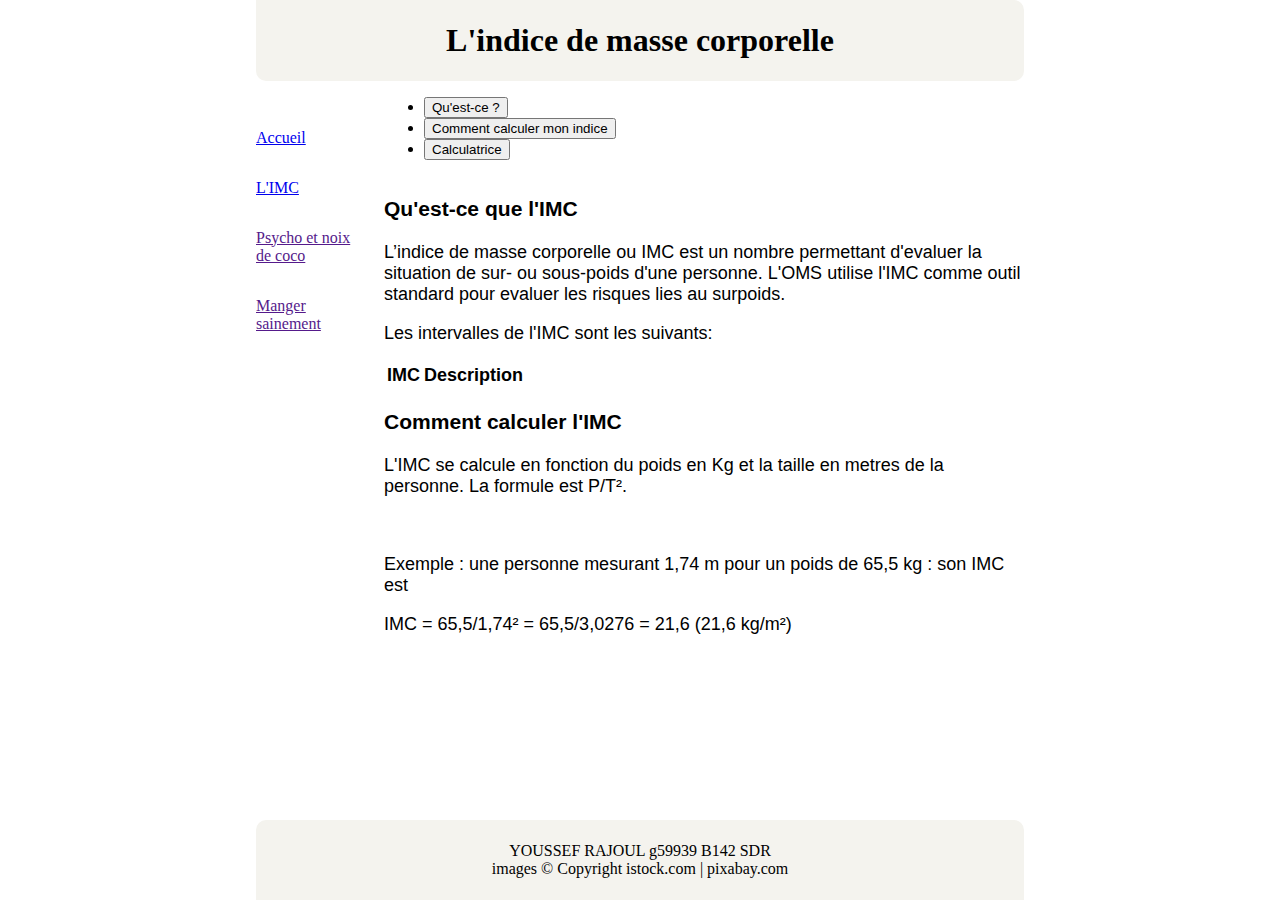
==== imc.html @ 3df38764 "3.2 page IMC : ajoute la description" ====
<!DOCTYPE html>
<html lang="en">

<head>
  <meta charset="UTF-8">
  <meta http-equiv="X-UA-Compatible" content="IE=edge">
  <meta name="viewport" content="width=device-width, initial-scale=1.0">
  <title>IMC</title>
  <link rel="stylesheet" href="style/css-imc.css">
  <!-- CSS only -->
  <link href="https://cdn.jsdelivr.net/npm/bootstrap@5.1.3/dist/css/bootstrap.min.css" rel="stylesheet"
    integrity="sha384-1BmE4kWBq78iYhFldvKuhfTAU6auU8tT94WrHftjDbrCEXSU1oBoqyl2QvZ6jIW3" crossorigin="anonymous">
  <script src="https://cdn.jsdelivr.net/npm/@popperjs/core@2.10.2/dist/umd/popper.min.js"
    integrity="sha384-7+zCNj/IqJ95wo16oMtfsKbZ9ccEh31eOz1HGyDuCQ6wgnyJNSYdrPa03rtR1zdB"
    crossorigin="anonymous"></script>
  <script src="https://cdn.jsdelivr.net/npm/bootstrap@5.1.3/dist/js/bootstrap.min.js"
    integrity="sha384-QJHtvGhmr9XOIpI6YVutG+2QOK9T+ZnN4kzFN1RtK3zEFEIsxhlmWl5/YESvpZ13"
    crossorigin="anonymous"></script>
  <script src="jquery/jquery-3.6.0.min.js"></script>

</head>

<body>
  <header>
    <div class="titre1">
      <h1>
        L'indice de masse corporelle
      </h1>
    </div>
  </header>
  <nav class="nav1">
    <ul class="left-list">
      <li>
        <a href="index.html">Accueil</a>
      </li>
      <li>
        <a href="imc.html">L'IMC</a>
      </li>
      <li>
        <a href="">Psycho et noix de coco</a>
      </li>
      <li>
        <a href="">Manger sainement</a>
      </li>
    </ul>
  </nav>
  <nav class="nav2">
    <ul class="nav nav-tabs" id="myTab" role="tablist">
      <li class="nav-item" role="presentation">
        <button class="nav-link active" id="imc-tab" data-bs-toggle="tab" data-bs-target="#imc" type="button" role="tab"
          aria-controls="imc" aria-selected="true">Qu'est-ce ?</button>
      </li>
      <li class="nav-item" role="presentation">
        <button class="nav-link" id="comment-calculer-tab" data-bs-toggle="tab" data-bs-target="#comment-calculer"
          type="button" role="tab" aria-controls="comment-calculer" aria-selected="false">Comment calculer mon
          indice</button>
      </li>
      <li class="nav-item" role="presentation">
        <button class="nav-link" id="calculatrice-tab" data-bs-toggle="tab" data-bs-target="#calculatrice" type="button"
          role="tab" aria-controls="calculatrice" aria-selected="false">Calculatrice</button>
      </li>
    </ul>
  </nav>
  <main>
    <div class="tab-content" id="myTabContent">
      <div class="tab-pane fade show active" id="imc" role="tabpanel" aria-labelledby="imc-tab">
        <div class="imc">
          <h3>Qu'est-ce que l'IMC</h3>
          <p>L’indice de masse corporelle ou IMC est un nombre permettant d'evaluer la situation de sur- ou sous-poids
            d'une personne. L'OMS utilise l'IMC comme outil standard pour evaluer les risques lies au surpoids.
          </p>
        </div>
        <div class="tableau">
          <table class="table table-striped table-hover">
            <p>Les intervalles de l'IMC sont les suivants:</p>
            <thead>
              <tr>
                <th>IMC</th>
                <th>Description</th>
              </tr>
            </thead>
            <tbody class="tableBody">
              <!-- data du tableau est gerer par javascrpit -->
            </tbody>
          </table>
        </div>
        <div class="commentdiv">
          <h3>Comment calculer l'IMC</h3>
          <p>
            L'IMC se calcule en fonction du poids en Kg et la taille en metres de la personne. La formule est P/T&sup2;.
          </p>
          <br>
          <p>
            Exemple : une personne mesurant 1,74 m pour un poids de 65,5 kg : son IMC est
          </p>
          <p>
            IMC = 65,5/1,74&sup2; = 65,5/3,0276 = 21,6 (21,6 kg/m&sup2;)
          </p>
        </div>
      </div>
    </div>
  </main>
  <footer>
    <p>
      YOUSSEF RAJOUL g59939 B142 SDR
      <br>
      images © Copyright istock.com | pixabay.com
    </p>
  </footer>
  <script src="javascript/js-imc.js"></script>
</body>
</html>
---- style/css-imc.css ----
header {
    position: relative;
    grid-area: header;
    font-family: Cambria, Cochin, Georgia, Times, 'Times New Roman', serif;
    background-color: rgb(244, 243, 238);
    border-radius: 0 010px 10px;
    display: flex;
    justify-content: center;
    align-items: center;
    text-align: center;
}

.nav1 {
    grid-area: nav1;

}

.nav2 {
    grid-area: nav2;
    
}

main {
    grid-area: main;
    font-family: Verdana, Geneva, Tahoma, sans-serif;
    font-size: large;
}

footer {
    position: relative;
    bottom: 0;
    grid-area: footer;
    background-color: rgb(244, 243, 238);
    display: flex;
    justify-content: center;
    align-items: center;
    text-align: center;
    border-radius: 10px 10px 0 0;
}

body {
    position: absolute;
    width: 768px;
    box-sizing: border-box;
    padding: 0;
    margin: 0;
    height: 100%;
    left: 50%;
    transform: translate(-50%);
    display: grid;
    grid-template-columns: 1fr 5fr;
    grid-template-rows: 1fr 1fr 8fr 1fr;
    grid-template-areas:
     "header header"
     "nav1 nav2"
     "nav1 main"
     "footer footer"
    ;
}

.images {
    display: flex;
    justify-content: space-around;
}

.img1, .img2, .img3 {
    border: 2px solid rgb(189, 187, 187);
    border-radius: 10px;
    padding: 5px;
    max-width: 220px;
    text-align: center;
    overflow-wrap: break-word;
}

img {
    width: 200px;
    height: 200px;
    border-radius: 10px;
}

.left-list {
    list-style: none;
    padding: 2em 1em 0 0;
}

.left-list > * {
    margin-bottom: 2em;
}
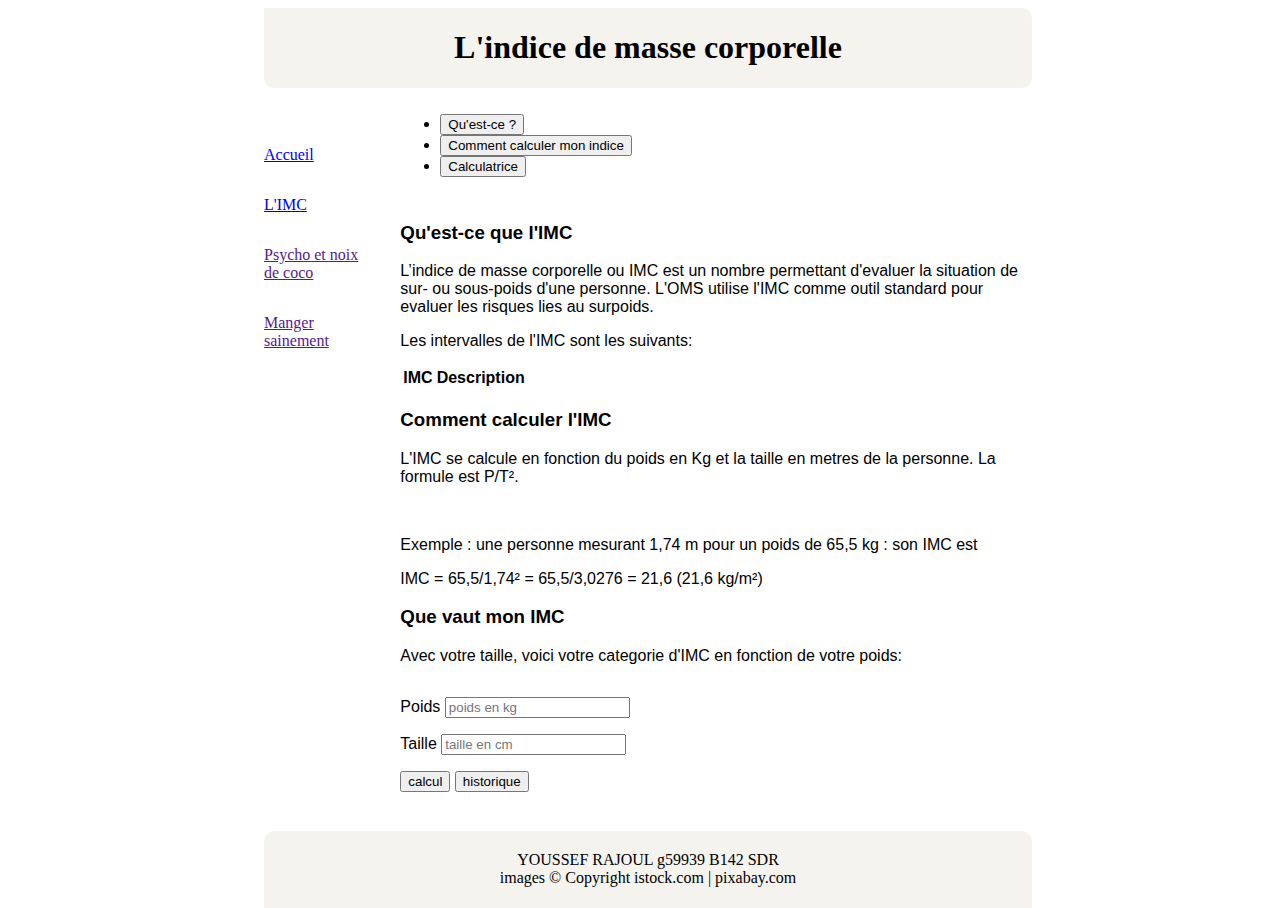
==== commit 81c8daab: "a continuer" ====
--- a/imc.html
+++ b/imc.html
@@ -21,6 +21,7 @@
 </head>
 
 <body>
+  <!-- Title -->
   <header>
     <div class="titre1">
       <h1>
@@ -28,6 +29,7 @@
       </h1>
     </div>
   </header>
+  <!-- Left Navigation-bar -->
   <nav class="nav1">
     <ul class="left-list">
       <li>
@@ -44,6 +46,7 @@
       </li>
     </ul>
   </nav>
+  <!-- Top Navigation-bar (bootstrap version) -->
   <nav class="nav2">
     <ul class="nav nav-tabs" id="myTab" role="tablist">
       <li class="nav-item" role="presentation">
@@ -61,8 +64,11 @@
       </li>
     </ul>
   </nav>
+  <!-- Main Content -->
   <main>
+    <!-- Top Navigation-bar, tabs content -->
     <div class="tab-content" id="myTabContent">
+      <!-- First bootstrap tab -->
       <div class="tab-pane fade show active" id="imc" role="tabpanel" aria-labelledby="imc-tab">
         <div class="imc">
           <h3>Qu'est-ce que l'IMC</h3>
@@ -70,6 +76,7 @@
             d'une personne. L'OMS utilise l'IMC comme outil standard pour evaluer les risques lies au surpoids.
           </p>
         </div>
+        <!-- First table (the non-dynamic) -->
         <div class="tableau">
           <table class="table table-striped table-hover">
             <p>Les intervalles de l'IMC sont les suivants:</p>
@@ -84,6 +91,9 @@
             </tbody>
           </table>
         </div>
+      </div>
+      <!-- Second bootstrap nav-bar -->
+      <div class="tab-pane fade" id="comment-calculer" role="tabpanel" aria-labelledby="comment-calculer-tab">
         <div class="commentdiv">
           <h3>Comment calculer l'IMC</h3>
           <p>
@@ -98,8 +108,52 @@
           </p>
         </div>
       </div>
+      <!-- Third bootstrap nav-bar -->
+      <div class="tab-pane fade" id="calculatrice" role="tabpanel" aria-labelledby="calculatrice-tab">
+        <div>
+          <h3 class="teststorage">Que vaut mon IMC</h3>
+          <p class="afficheImc">
+            <!-- text generated by javascaript -->
+          </p>
+        </div>
+        <p>Avec votre taille, voici votre categorie d'IMC en fonction de votre poids:</p>
+        <!-- Second Table (the dynamic one) -->
+        <div class="tableau2">
+          <table class="table table-striped table-hover">
+            <!-- generated with js -->
+            <tbody class="tableBody2">
+              <!-- data du tableau2 est gerer par javascrpit -->
+            </tbody>
+          </table>
+        </div>
+        <!-- form with two inputs and one button -->
+        <form id="bmiform">
+          <div class="poids">
+            <p>
+              <!-- wight input -->
+              <label for="poids">Poids</label>
+              <input type="number" name="poids" id="poids" value="poids" autocomplete="off" placeholder="poids en kg">
+            </p>
+          </div>
+          <div class="taille">
+            <p>
+              <!-- height input -->
+              <label for="taille">Taille</label>
+              <input type="number" name="taille" id="taille" value="taille" autocomplete="off"
+                placeholder="taille en cm">
+            </p>
+          </div>
+          <!-- calculation button -->
+          <button id="calcul" type="button" class="btn btn-outline-primary">calcul</button>
+          <button id="historique-button" type="button" class="btn btn-outline-primary">historique</button>
+          <p id="historique">
+            <!-- js -->
+          </p>
+        </form>
+      </div>
     </div>
   </main>
+  <!-- Footer -->
   <footer>
     <p>
       YOUSSEF RAJOUL g59939 B142 SDR
@@ -109,4 +163,5 @@
   </footer>
   <script src="javascript/js-imc.js"></script>
 </body>
+
 </html>--- a/style/css-imc.css
+++ b/style/css-imc.css
@@ -23,7 +23,6 @@
 main {
     grid-area: main;
     font-family: Verdana, Geneva, Tahoma, sans-serif;
-    font-size: large;
 }
 
 footer {
@@ -41,13 +40,12 @@
 body {
     position: absolute;
     width: 768px;
-    box-sizing: border-box;
+    height: 100%;
     padding: 0;
-    margin: 0;
-    height: 100%;
     left: 50%;
     transform: translate(-50%);
     display: grid;
+    grid-gap: 10px;
     grid-template-columns: 1fr 5fr;
     grid-template-rows: 1fr 1fr 8fr 1fr;
     grid-template-areas:
@@ -86,3 +84,15 @@
 .left-list > * {
     margin-bottom: 2em;
 }
+
+.tableau {
+    width: 420px;
+}
+
+.tableau2 {
+    width: 420px;
+}
+
+.categorie-en-evidence {
+    background-color: aqua;
+}
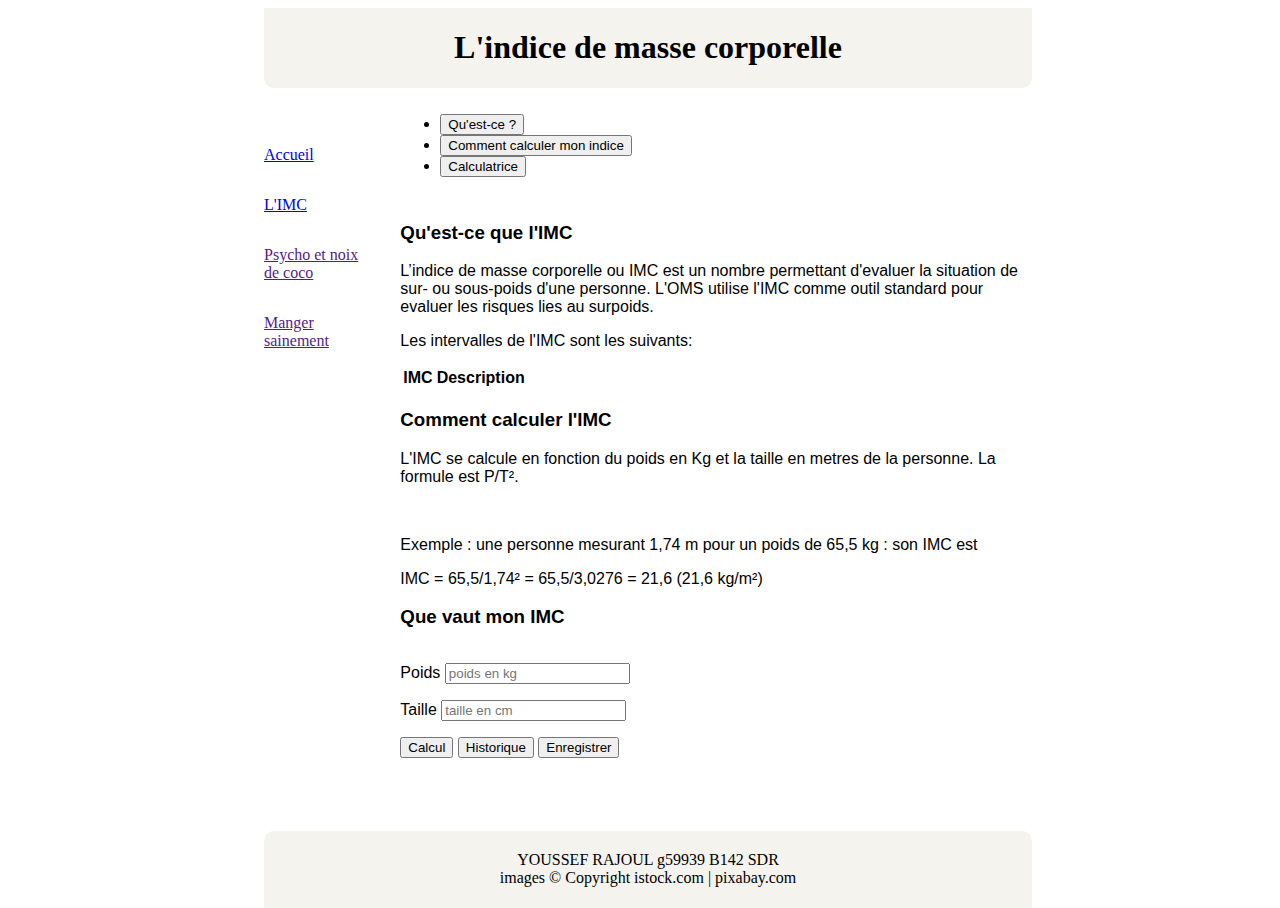
==== commit 85d103fc: "a continuer" ====
--- a/imc.html
+++ b/imc.html
@@ -112,11 +112,11 @@
       <div class="tab-pane fade" id="calculatrice" role="tabpanel" aria-labelledby="calculatrice-tab">
         <div>
           <h3 class="teststorage">Que vaut mon IMC</h3>
-          <p class="afficheImc">
+          <p class="afficheImc-paragraph">
             <!-- text generated by javascaript -->
           </p>
         </div>
-        <p>Avec votre taille, voici votre categorie d'IMC en fonction de votre poids:</p>
+        
         <!-- Second Table (the dynamic one) -->
         <div class="tableau2">
           <table class="table table-striped table-hover">
@@ -144,9 +144,14 @@
             </p>
           </div>
           <!-- calculation button -->
-          <button id="calcul" type="button" class="btn btn-outline-primary">calcul</button>
-          <button id="historique-button" type="button" class="btn btn-outline-primary">historique</button>
-          <p id="historique">
+          <button id="calcul" type="button" class="btn btn-outline-primary">Calcul</button>
+          <!-- History button -->
+          <button id="historique-button" data-click-state="0" type="button" class="btn btn-outline-primary">Historique</button>
+          <!-- save button -->
+          <button id="enregistrer-button" type="button" class="btn btn-outline-primary">Enregistrer</button>
+          <!-- suprimmer-tout button js -->
+          <!-- <button id="suprimmer-tout" type="button" class="btn btn-outline-primary">Suprimmer-tout</button> -->
+          <p id="list-historique">
             <!-- js -->
           </p>
         </form>
--- a/style/css-imc.css
+++ b/style/css-imc.css
@@ -3,7 +3,7 @@
     grid-area: header;
     font-family: Cambria, Cochin, Georgia, Times, 'Times New Roman', serif;
     background-color: rgb(244, 243, 238);
-    border-radius: 0 010px 10px;
+    border-radius: 0 0 10px 10px;
     display: flex;
     justify-content: center;
     align-items: center;
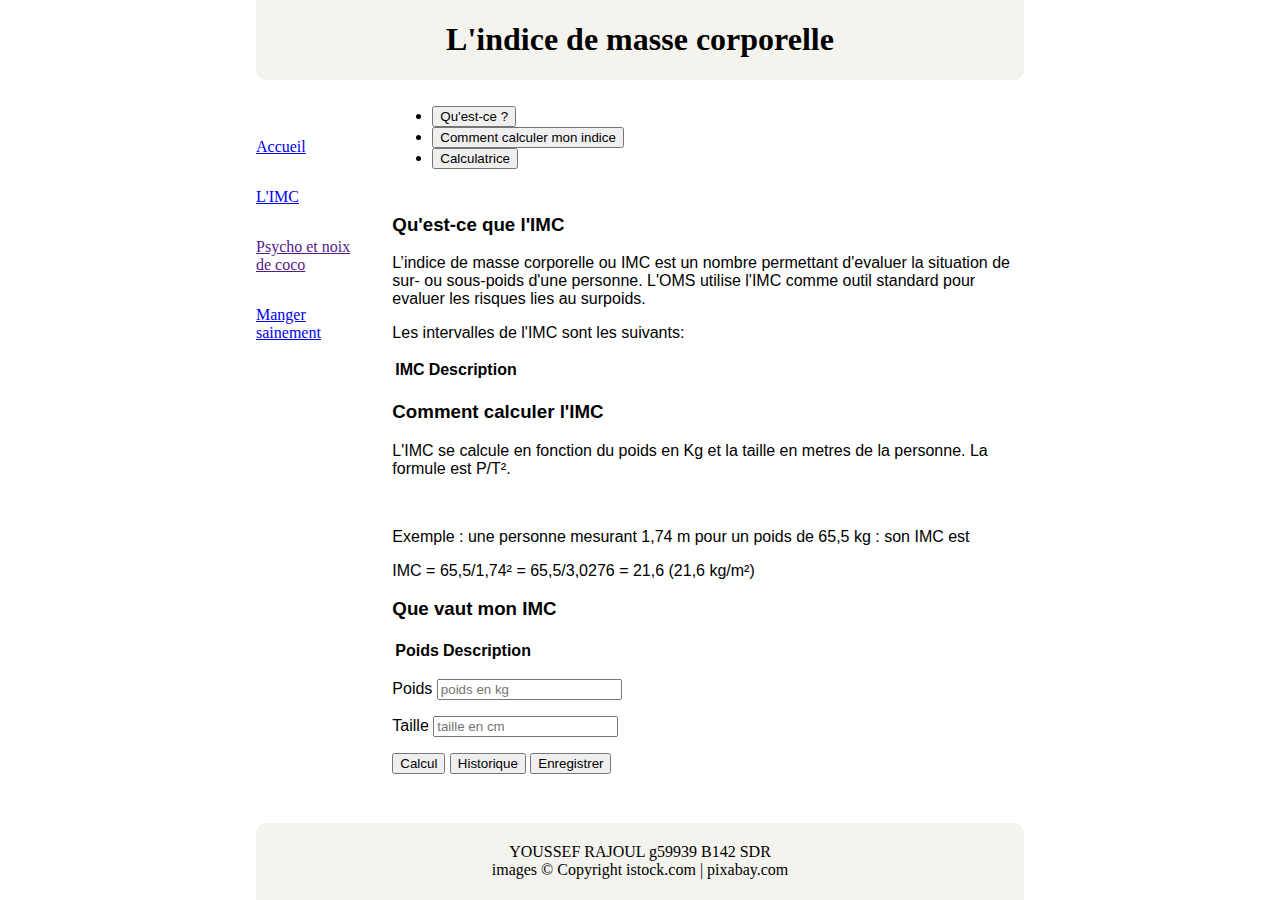
==== commit 1d9006dc: "ajoute 3eme page html" ====
--- a/imc.html
+++ b/imc.html
@@ -42,7 +42,7 @@
         <a href="">Psycho et noix de coco</a>
       </li>
       <li>
-        <a href="">Manger sainement</a>
+        <a href="manger.html">Manger sainement</a>
       </li>
     </ul>
   </nav>
@@ -86,7 +86,7 @@
                 <th>Description</th>
               </tr>
             </thead>
-            <tbody class="tableBody">
+            <tbody class="tableBody1">
               <!-- data du tableau est gerer par javascrpit -->
             </tbody>
           </table>
@@ -120,7 +120,12 @@
         <!-- Second Table (the dynamic one) -->
         <div class="tableau2">
           <table class="table table-striped table-hover">
-            <!-- generated with js -->
+            <thead class="thead-tableau2">
+              <tr>
+                <th>Poids</th>
+                <th>Description</th>
+              </tr>
+            </thead>
             <tbody class="tableBody2">
               <!-- data du tableau2 est gerer par javascrpit -->
             </tbody>
@@ -144,13 +149,13 @@
             </p>
           </div>
           <!-- calculation button -->
-          <button id="calcul" type="button" class="btn btn-outline-primary">Calcul</button>
+          <button id="calcul" type="button" data-click-state="0" class="btn btn-outline-primary">Calcul</button>
           <!-- History button -->
           <button id="historique-button" data-click-state="0" type="button" class="btn btn-outline-primary">Historique</button>
           <!-- save button -->
           <button id="enregistrer-button" type="button" class="btn btn-outline-primary">Enregistrer</button>
           <!-- suprimmer-tout button js -->
-          <!-- <button id="suprimmer-tout" type="button" class="btn btn-outline-primary">Suprimmer-tout</button> -->
+          <!-- <button id="supprimer-tout" type="button" class="btn btn-outline-primary">Suprimmer-tout</button> -->
           <p id="list-historique">
             <!-- js -->
           </p>
--- a/style/css-imc.css
+++ b/style/css-imc.css
@@ -42,6 +42,7 @@
     width: 768px;
     height: 100%;
     padding: 0;
+    margin: 0;
     left: 50%;
     transform: translate(-50%);
     display: grid;
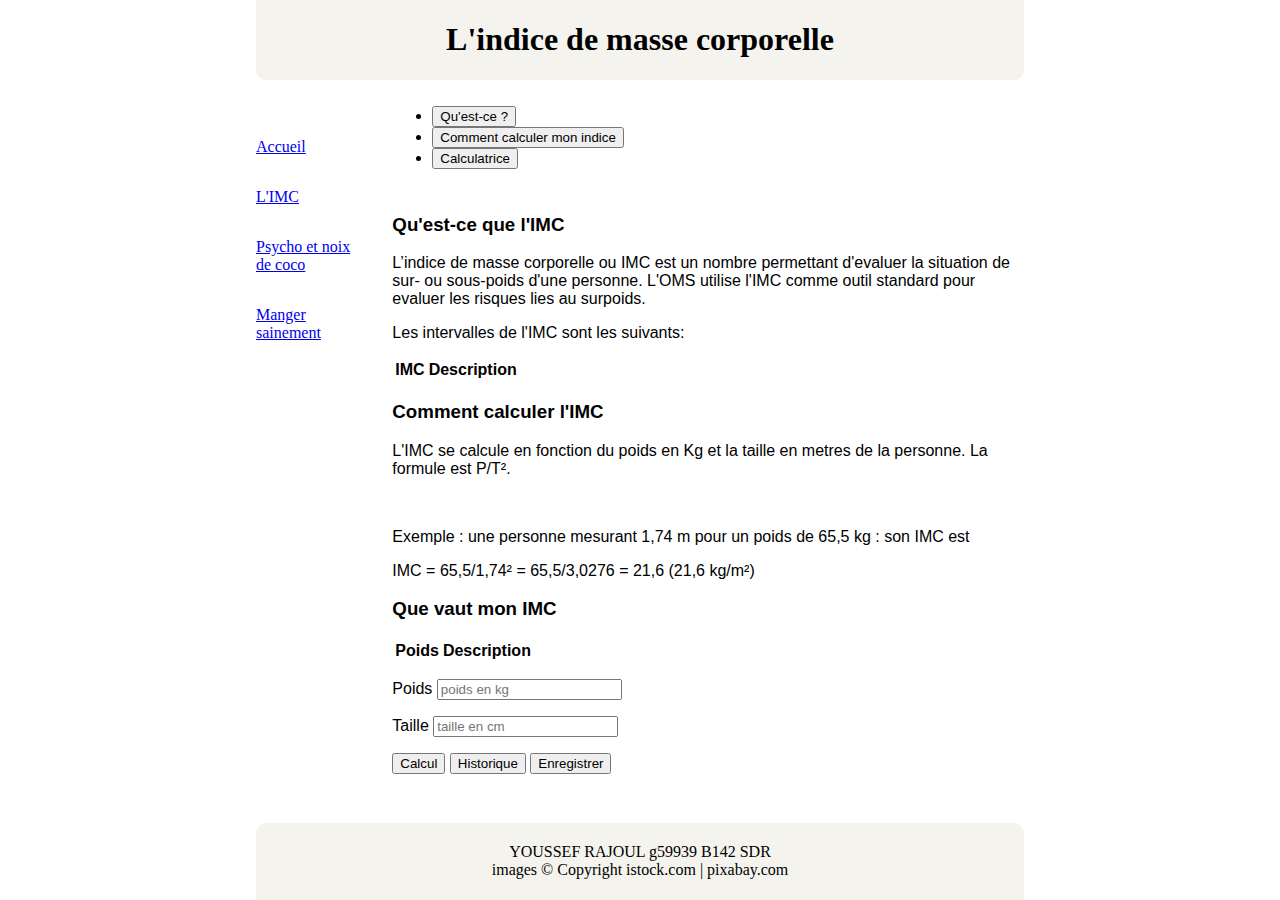
==== commit b9385646: "3.7 Dites le avec style" ====
--- a/imc.html
+++ b/imc.html
@@ -39,7 +39,7 @@
         <a href="imc.html">L'IMC</a>
       </li>
       <li>
-        <a href="">Psycho et noix de coco</a>
+        <a href="psycho.html">Psycho et noix de coco</a>
       </li>
       <li>
         <a href="manger.html">Manger sainement</a>
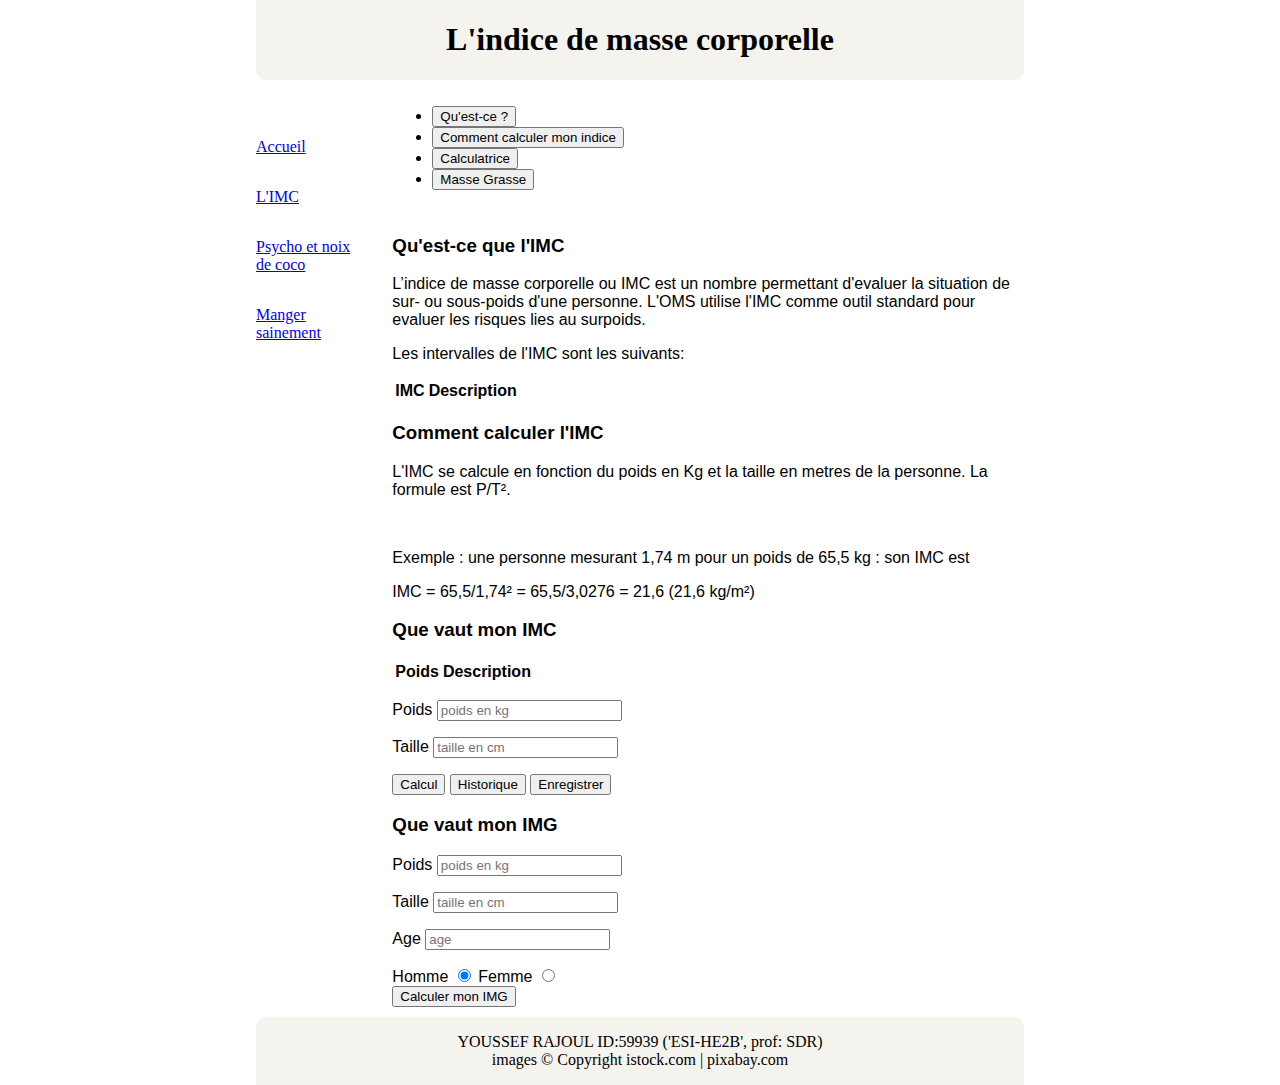
==== commit 5cad3c19: "Add README.md" ====
--- a/imc.html
+++ b/imc.html
@@ -62,6 +62,10 @@
         <button class="nav-link" id="calculatrice-tab" data-bs-toggle="tab" data-bs-target="#calculatrice" type="button"
           role="tab" aria-controls="calculatrice" aria-selected="false">Calculatrice</button>
       </li>
+      <li class="nav-item" role="presentation">
+        <button class="nav-link" id="masse-grasse-tab" data-bs-toggle="tab" data-bs-target="#masse-grasse" type="button"
+          role="tab" aria-controls="masse-grasse" aria-selected="false">Masse Grasse</button>
+      </li>
     </ul>
   </nav>
   <!-- Main Content -->
@@ -116,7 +120,7 @@
             <!-- text generated by javascaript -->
           </p>
         </div>
-        
+
         <!-- Second Table (the dynamic one) -->
         <div class="tableau2">
           <table class="table table-striped table-hover">
@@ -151,7 +155,8 @@
           <!-- calculation button -->
           <button id="calcul" type="button" data-click-state="0" class="btn btn-outline-primary">Calcul</button>
           <!-- History button -->
-          <button id="historique-button" data-click-state="0" type="button" class="btn btn-outline-primary">Historique</button>
+          <button id="historique-button" data-click-state="0" type="button"
+            class="btn btn-outline-primary">Historique</button>
           <!-- save button -->
           <button id="enregistrer-button" type="button" class="btn btn-outline-primary">Enregistrer</button>
           <!-- suprimmer-tout button js -->
@@ -161,17 +166,60 @@
           </p>
         </form>
       </div>
+      <!-- 4th bootstrap tab -->
+      <div class="tab-pane fade" id="masse-grasse" role="tabpanel" aria-labelledby="masse-grasse-tab">
+        <div>
+          <h3 class="teststorage">Que vaut mon IMG</h3>
+          <p class="afficheImg-paragraph">
+            <!-- text generated by javascaript -->
+          </p>
+          <form id="imgform">
+            <div class="poids">
+              <p>
+                <!-- wight input -->
+                <label for="poids">Poids</label>
+                <input type="number" name="poids" id="poids-img" value="poids" autocomplete="off"
+                  placeholder="poids en kg">
+              </p>
+            </div>
+            <div class="taille">
+              <p>
+                <!-- height input -->
+                <label for="taille">Taille</label>
+                <input type="number" name="taille" id="taille-img" value="taille" autocomplete="off"
+                  placeholder="taille en cm">
+              </p>
+            </div>
+            <div class="age">
+              <p>
+                <!-- height input -->
+                <label for="age">Age</label>
+                <input type="number" name="age" id="age-img" value="age" autocomplete="off" placeholder="age">
+              </p>
+            </div>
+            <div class="sexe">
+              <label for="homme">Homme</label>
+              <input type="radio" name="sexe" id="homme" value="1" checked="checked">
+              <label for="femme">Femme</label>
+              <input type="radio" name="sexe" id="femme" value="0">
+            </div>
+            <!-- calculation button -->
+            <button id="calcul-img" type="button" class="btn btn-outline-primary">Calculer mon IMG</button>
+          </form>
+        </div>
+      </div>
     </div>
   </main>
   <!-- Footer -->
   <footer>
     <p>
-      YOUSSEF RAJOUL g59939 B142 SDR
+      YOUSSEF RAJOUL ID:59939 ('ESI-HE2B', prof: SDR)
       <br>
       images © Copyright istock.com | pixabay.com
     </p>
   </footer>
   <script src="javascript/js-imc.js"></script>
+  <script src="javascript/js-img.js"></script>
 </body>
 
 </html>